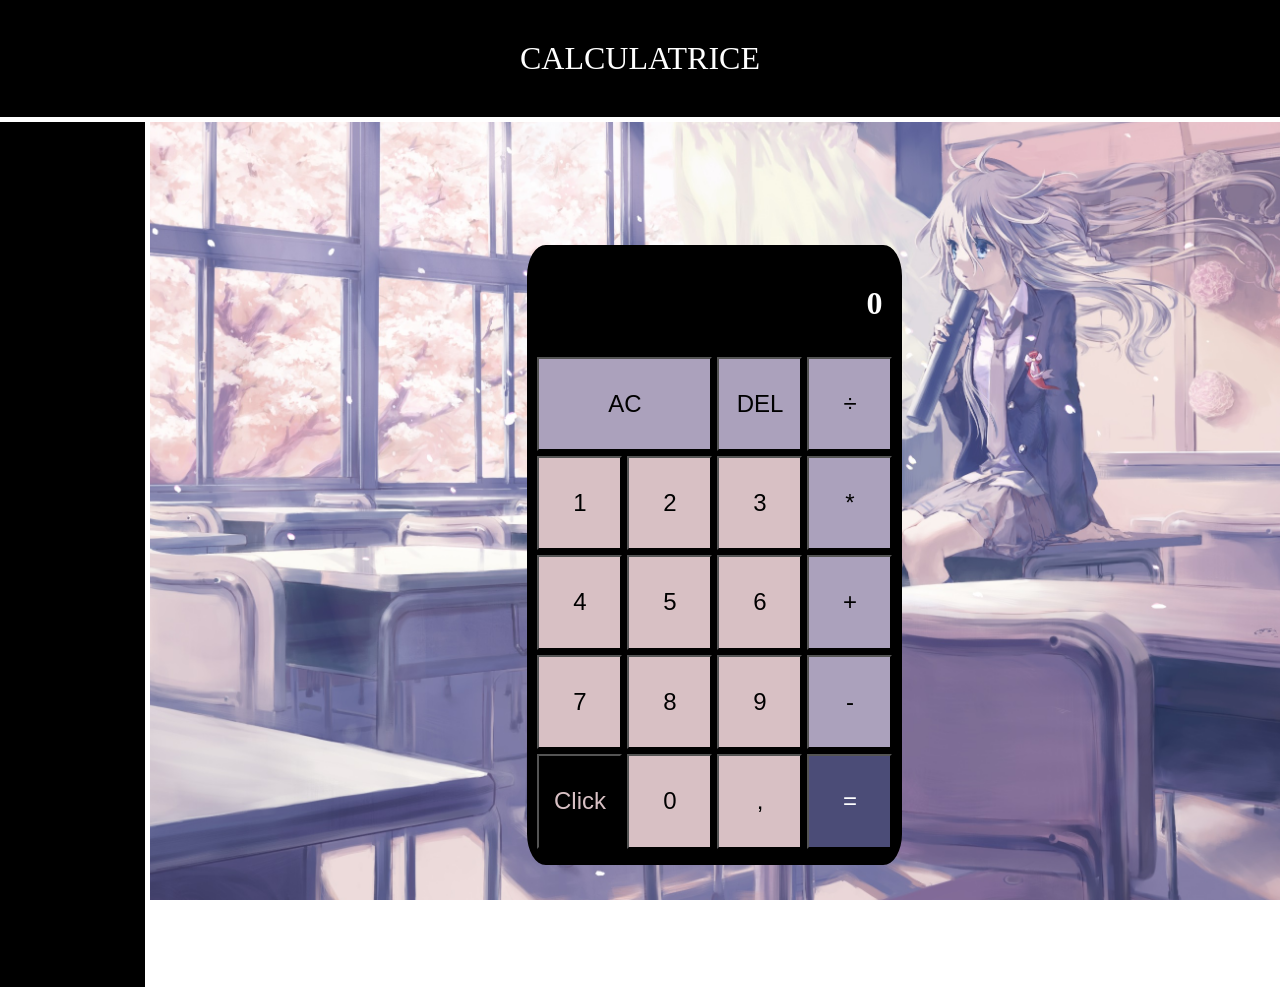
==== dm.html @ 5ca8788e "First commit" ====
<!DOCTYPE html>
<html lang="en">
<head>
    <meta charset="UTF-8">
    <meta http-equiv="X-UA-Compatible" content="IE=edge">
    <meta name="viewport" content="width=device-width, initial-scale=1.0">
    <title>Calculatrice</title>
    <link rel="stylesheet" href="style.css">
    <script type="text/javascript" src="script.js"></script>
</head>
<body>
    <div class="header">Calculatrice</div>
    <div class="aside"></div>
    <div class="main">
        <div class="calculatrice" id="templateCalc">
            <div id="entry">0</div>
            <div class="row_scientifique">
                <button type="button" onclick="Inverse()" class="scient" id="inverse">2nd</button>
                <button type="button" onclick="Convert()" class="scient" id="convert">deg</button>
                <button class="scient">sin</button>
                <button class="scient">cos</button>
                <button class="scient">tan</button>
                <button class="scient">X^y</button>
                <button class="scient">lg</button>
                <button class="scient">ln</button>
                <button class="scient">(</button>
                <button class="scient">)</button>
            </div>
            <div class="column_scientifique">
                <button class="scient">√X</button>
                <button class="scient">X!</button>
                <button class="scient">1/X</button>
                <button class="scient">π</button>
            </div>
            <div class="base">
                <button class="num_pad">1</button>
                <button class="num_pad">2</button>
                <button class="num_pad">3</button>
                <button class="num_pad">4</button>
                <button class="num_pad">5</button>
                <button class="num_pad">6</button>
                <button class="num_pad">7</button>
                <button class="num_pad">8</button>
                <button class="num_pad">9</button>
                <button class="num_pad">e</button>
                <button class="num_pad">0</button>
                <button class="num_pad">,</button>
                <button class="effacement column-span2">AC</button>
                <button class="effacement">DEL</button>
                <button class="operateur">÷</button>
                <button class="operateur">*</button>
                <button class="operateur">+</button>
                <button class="operateur">-</button>
                <button class="operateur" id="egal">=</button>
            </div>
            <button type="button" onclick="TemplateCalc()" id="click">Click</button>
        </div>
    </div>
    <div class="footer"></div> 
    
</body>
</html>
---- style.css ----
body {
    margin: 0;
    display: grid;
    grid-template-areas:
    'header header header header '
    'aside main main main';
    grid-auto-columns: 150px 1fr 1fr 1fr;
}

/* Titre en hau de page */
.header {
    grid-area: header;
    background-color: black;
    border-bottom: 5px solid white;
    padding: 40px;
    text-align: center;
    color: white;
    text-transform: uppercase;
    font-size: xx-large;
}

/* barre de navigation à gauche */
.aside {
    background-color: black;
    grid-area: aside;
    border-right: 5px solid white;
}

/* Contient une grille avec la calculatrice */
.main {
    display: grid;
    grid-area: main;
    height: 865px;
    background-image: url("Classroom.jpg");
    background-size: cover;
    background-attachment: fixed;
    /* Centre la calculatrice */
    justify-content: center;
    align-content: center;
}

.calculatrice, .calculatrice > * {
    display: grid;
    background-color: black;
    gap: 5px;
}

.calculatrice {
    height: 600px;
    width: 355px;
    border-radius: 5%;
    border: 10px solid black;
}

/* Nombre de colonnes et lignes de la calculatrice */
#templateCalc {
    grid-template-columns: repeat(4, 1fr);
    grid-template-rows: auto repeat(5, 1fr) 1px;
}

button {
    font-size: x-large;
    /* centre le texte */
    display: grid;
    place-content: center;
}

/* Grille contenant les touches de la calculatrice basique */
.base {
    grid-area: -7/-5/-2/-1;
    grid-template-columns: 1fr 1fr 1fr [operateur] 1fr;
    grid-template-rows: [effacement] repeat(5, 1fr);
    grid-auto-flow: dense;
}
.operateur {
    grid-column: operateur/-1;
    /* se place avant les autres objets*/
    order: -1;
}
.effacement {
    grid-row: effacement;
}
.column-span2 {
    grid-column-start: span 2;
}

.row_scientifique {
    grid-area: 2/1/4/-1;
    grid-template-columns: repeat(5, 1fr);
}
.column_scientifique {
    grid-area: 4/1/-3/2;
}


/* Fond de différentes couleurs en fonction du type de touche */

.num_pad {
    background-color: rgb(216,192,196);
}
.operateur, .effacement {
    background-color: rgb(171,161,188)
}
.scient {
    background-color: rgb(125,119,160)
}

/* Touches spéciales */

/* Bouton pour changer le type de la calculatrice */
#entry {
    grid-area: 1/1/2/-1;
    display: flex;
    color: white;
    font-size: xx-large;
    font-weight: bold;
    justify-content: flex-end;
    padding: 30px 10px;
}
#click {
    grid-area: -3/1/span 1/span 1;
    background-color: black;
    color: rgb(216,192,196);
}
#egal {
    background-color: rgb(75,76,119);
    color: white;
}
#convert, #inverse {
    background-color: black;
    color: rgb(125,119,160);
}
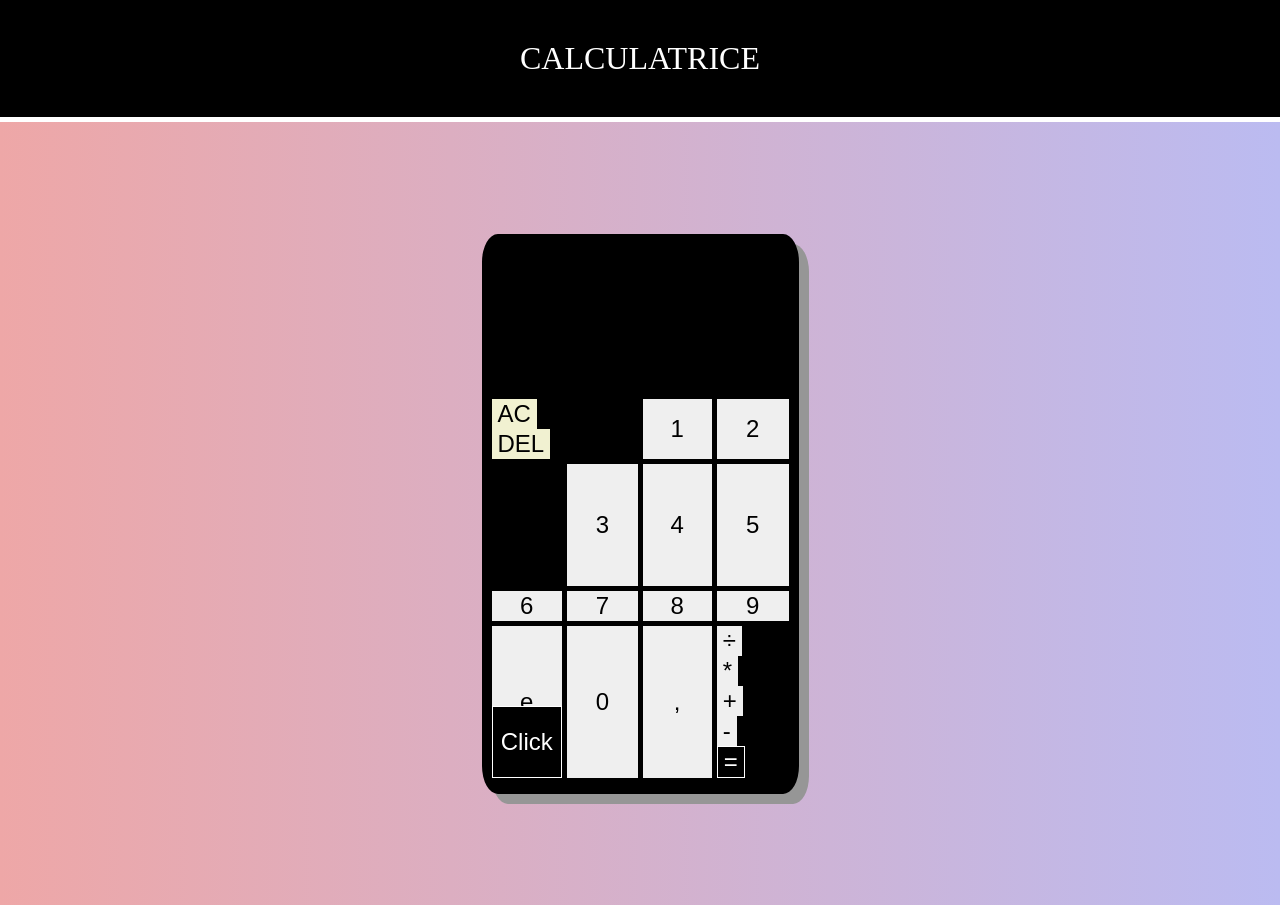
==== commit 946a0dbb: "New structure" ====
--- a/dm.html
+++ b/dm.html
@@ -13,45 +13,50 @@
     <div class="aside"></div>
     <div class="main">
         <div class="calculatrice" id="templateCalc">
-            <div id="entry">0</div>
+            <div class="output">0</div>
             <div class="row_scientifique">
                 <button type="button" onclick="Inverse()" class="scient" id="inverse">2nd</button>
                 <button type="button" onclick="Convert()" class="scient" id="convert">deg</button>
-                <button class="scient">sin</button>
-                <button class="scient">cos</button>
-                <button class="scient">tan</button>
-                <button class="scient">X^y</button>
-                <button class="scient">lg</button>
-                <button class="scient">ln</button>
-                <button class="scient">(</button>
-                <button class="scient">)</button>
+                <button>sin</button>
+                <button>cos</button>
+                <button>tan</button>
+                <button>X^y</button>
+                <button>lg</button>
+                <button>ln</button>
+                <button>(</button>
+                <button>)</button>
             </div>
             <div class="column_scientifique">
-                <button class="scient">√X</button>
-                <button class="scient">X!</button>
-                <button class="scient">1/X</button>
-                <button class="scient">π</button>
+                <button>√X</button>
+                <button>X!</button>
+                <button>1/X</button>
+                <button>π</button>
             </div>
             <div class="base">
-                <button class="num_pad">1</button>
-                <button class="num_pad">2</button>
-                <button class="num_pad">3</button>
-                <button class="num_pad">4</button>
-                <button class="num_pad">5</button>
-                <button class="num_pad">6</button>
-                <button class="num_pad">7</button>
-                <button class="num_pad">8</button>
-                <button class="num_pad">9</button>
-                <button class="num_pad">e</button>
-                <button class="num_pad">0</button>
-                <button class="num_pad">,</button>
-                <button class="effacement column-span2">AC</button>
-                <button class="effacement">DEL</button>
-                <button class="operateur">÷</button>
-                <button class="operateur">*</button>
-                <button class="operateur">+</button>
-                <button class="operateur">-</button>
-                <button class="operateur" id="egal">=</button>
+                <div class="clean">
+                    <button class="column-span2">AC</button>
+                    <button>DEL</button>
+                </div>
+                <div class="number"></div>
+                    <button>1</button>
+                    <button>2</button>
+                    <button>3</button>
+                    <button>4</button>
+                    <button>5</button>
+                    <button>6</button>
+                    <button>7</button>
+                    <button>8</button>
+                    <button>9</button>
+                    <button>e</button>
+                    <button>0</button>
+                    <button>,</button>
+                <div class="operator">
+                    <button>÷</button>
+                    <button>*</button>
+                    <button>+</button>
+                    <button>-</button>
+                    <button id="egal">=</button>
+                </div>
             </div>
             <button type="button" onclick="TemplateCalc()" id="click">Click</button>
         </div>
--- a/style.css
+++ b/style.css
@@ -1,10 +1,5 @@
 body {
     margin: 0;
-    display: grid;
-    grid-template-areas:
-    'header header header header '
-    'aside main main main';
-    grid-auto-columns: 150px 1fr 1fr 1fr;
 }
 
 /* Titre en hau de page */
@@ -19,24 +14,14 @@
     font-size: xx-large;
 }
 
-/* barre de navigation à gauche */
-.aside {
-    background-color: black;
-    grid-area: aside;
-    border-right: 5px solid white;
-}
-
 /* Contient une grille avec la calculatrice */
 .main {
     display: grid;
     grid-area: main;
-    height: 865px;
-    background-image: url("Classroom.jpg");
-    background-size: cover;
-    background-attachment: fixed;
+    height: 87vh;
+    background-image: linear-gradient(to right, rgb(238, 167, 167), rgb(187, 187, 241));
     /* Centre la calculatrice */
-    justify-content: center;
-    align-content: center;
+    place-content: center;
 }
 
 .calculatrice, .calculatrice > * {
@@ -46,16 +31,17 @@
 }
 
 .calculatrice {
-    height: 600px;
-    width: 355px;
+    height: 60vh;
+    width: 33vh;
     border-radius: 5%;
     border: 10px solid black;
+    box-shadow: 10px 10px rgb(150, 150, 150);
 }
 
 /* Nombre de colonnes et lignes de la calculatrice */
 #templateCalc {
     grid-template-columns: repeat(4, 1fr);
-    grid-template-rows: auto repeat(5, 1fr) 1px;
+    grid-template-rows: minmax(150px, auto) repeat(5, 1fr) 1px;
 }
 
 button {
@@ -63,23 +49,29 @@
     /* centre le texte */
     display: grid;
     place-content: center;
+    border: none;
 }
 
-/* Grille contenant les touches de la calculatrice basique */
+/* Grille contenant des grilles de la calculatrice basique */
 .base {
     grid-area: -7/-5/-2/-1;
-    grid-template-columns: 1fr 1fr 1fr [operateur] 1fr;
-    grid-template-rows: [effacement] repeat(5, 1fr);
-    grid-auto-flow: dense;
+    grid-template-areas: "clean clean"
+                         "number operaor";
+    grid-template-rows: 1fr 3fr;
 }
-.operateur {
-    grid-column: operateur/-1;
-    /* se place avant les autres objets*/
-    order: -1;
+
+.clean {
+    grid-area: clean;
 }
-.effacement {
-    grid-row: effacement;
+
+.number {
+    grid-area: number;
 }
+
+.operator {
+    grid-area: operator;
+}
+
 .column-span2 {
     grid-column-start: span 2;
 }
@@ -92,17 +84,16 @@
     grid-area: 4/1/-3/2;
 }
 
-
 /* Fond de différentes couleurs en fonction du type de touche */
 
-.num_pad {
-    background-color: rgb(216,192,196);
+.number > * {
+    background-color: rgb(227, 157, 236);
 }
-.operateur, .effacement {
-    background-color: rgb(171,161,188)
+.operateur > *, .clean > * {
+    background-color: rgb(241, 241, 209);
 }
-.scient {
-    background-color: rgb(125,119,160)
+.row_scientifique > *, .column_scientifique > * {
+    background-color: rgb(123, 123, 241);
 }
 
 /* Touches spéciales */
@@ -119,14 +110,9 @@
 }
 #click {
     grid-area: -3/1/span 1/span 1;
+}
+#convert, #inverse, #click, #egal {
     background-color: black;
-    color: rgb(216,192,196);
-}
-#egal {
-    background-color: rgb(75,76,119);
     color: white;
-}
-#convert, #inverse {
-    background-color: black;
-    color: rgb(125,119,160);
+    border: 1px solid white;
 }
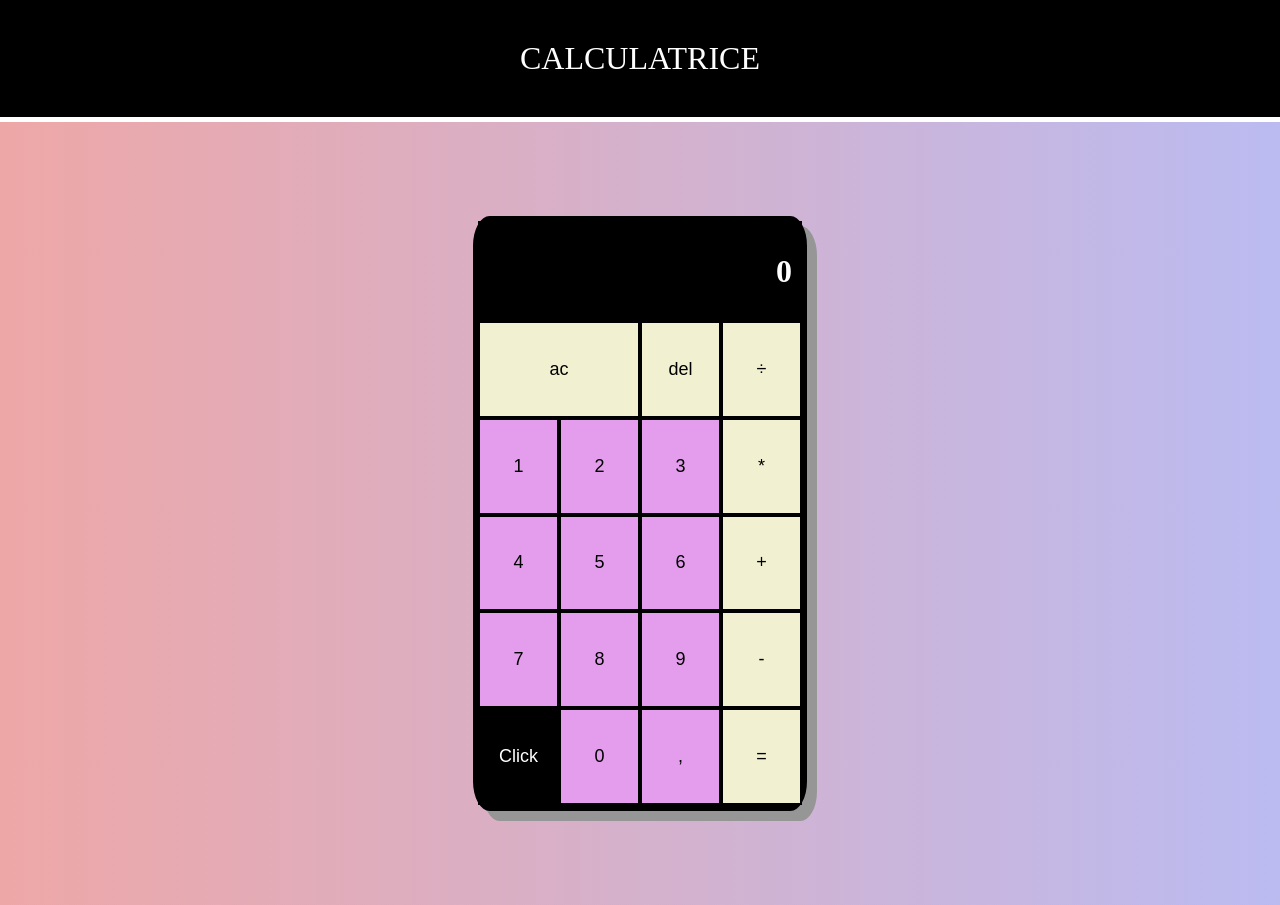
==== commit ac9bebd5: "New structure finished" ====
--- a/dm.html
+++ b/dm.html
@@ -10,23 +10,22 @@
 </head>
 <body>
     <div class="header">Calculatrice</div>
-    <div class="aside"></div>
     <div class="main">
         <div class="calculatrice" id="templateCalc">
             <div class="output">0</div>
             <div class="row_scientifique">
-                <button type="button" onclick="Inverse()" class="scient" id="inverse">2nd</button>
                 <button type="button" onclick="Convert()" class="scient" id="convert">deg</button>
                 <button>sin</button>
                 <button>cos</button>
                 <button>tan</button>
-                <button>X^y</button>
                 <button>lg</button>
                 <button>ln</button>
                 <button>(</button>
                 <button>)</button>
             </div>
             <div class="column_scientifique">
+                <button type="button" onclick="Inverse()" class="scient" id="inverse">2nd</button>
+                <button>X^y</button>
                 <button>√X</button>
                 <button>X!</button>
                 <button>1/X</button>
@@ -34,10 +33,10 @@
             </div>
             <div class="base">
                 <div class="clean">
-                    <button class="column-span2">AC</button>
-                    <button>DEL</button>
+                    <button>ac</button>
+                    <button>del</button>
                 </div>
-                <div class="number"></div>
+                <div class="number">
                     <button>1</button>
                     <button>2</button>
                     <button>3</button>
@@ -50,18 +49,17 @@
                     <button>e</button>
                     <button>0</button>
                     <button>,</button>
+                </div>
                 <div class="operator">
                     <button>÷</button>
                     <button>*</button>
                     <button>+</button>
                     <button>-</button>
-                    <button id="egal">=</button>
+                    <button>=</button>
                 </div>
             </div>
             <button type="button" onclick="TemplateCalc()" id="click">Click</button>
         </div>
-    </div>
-    <div class="footer"></div> 
-    
+    </div> 
 </body>
 </html>
--- a/style.css
+++ b/style.css
@@ -24,64 +24,62 @@
     place-content: center;
 }
 
-.calculatrice, .calculatrice > * {
+.calculatrice, .calculatrice > *, .base > *{
     display: grid;
     background-color: black;
-    gap: 5px;
 }
 
 .calculatrice {
-    height: 60vh;
-    width: 33vh;
+    height: 65vh;
+    width: 36vh;
     border-radius: 5%;
-    border: 10px solid black;
+    border: 5px solid black;
     box-shadow: 10px 10px rgb(150, 150, 150);
 }
 
 /* Nombre de colonnes et lignes de la calculatrice */
 #templateCalc {
     grid-template-columns: repeat(4, 1fr);
-    grid-template-rows: minmax(150px, auto) repeat(5, 1fr) 1px;
+    grid-template-rows: minmax(100px, auto) repeat(5, 1fr) 1px;
 }
 
 button {
-    font-size: x-large;
+    font-size: large;
     /* centre le texte */
     display: grid;
     place-content: center;
-    border: none;
+    border: 2px solid black;
 }
 
 /* Grille contenant des grilles de la calculatrice basique */
 .base {
     grid-area: -7/-5/-2/-1;
-    grid-template-areas: "clean clean"
-                         "number operaor";
-    grid-template-rows: 1fr 3fr;
+    grid-template-areas: "clean operator"
+                         "number operator";
+    grid-template-columns: 3fr 1fr;
+    grid-template-rows: 1fr 4fr;
 }
 
 .clean {
     grid-area: clean;
+    grid-template-columns: 2fr 1fr;
 }
 
 .number {
     grid-area: number;
+    grid-template-columns: repeat(3, 1fr);
 }
 
 .operator {
     grid-area: operator;
 }
 
-.column-span2 {
-    grid-column-start: span 2;
-}
-
 .row_scientifique {
-    grid-area: 2/1/4/-1;
-    grid-template-columns: repeat(5, 1fr);
+    grid-area: 2/2/4/-1;
+    grid-template-columns: repeat(4, 1fr);
 }
 .column_scientifique {
-    grid-area: 4/1/-3/2;
+    grid-area: 2/1/-3/2;
 }
 
 /* Fond de différentes couleurs en fonction du type de touche */
@@ -89,7 +87,7 @@
 .number > * {
     background-color: rgb(227, 157, 236);
 }
-.operateur > *, .clean > * {
+.operator > *, .clean > * {
     background-color: rgb(241, 241, 209);
 }
 .row_scientifique > *, .column_scientifique > * {
@@ -99,20 +97,20 @@
 /* Touches spéciales */
 
 /* Bouton pour changer le type de la calculatrice */
-#entry {
+.output {
     grid-area: 1/1/2/-1;
     display: flex;
     color: white;
     font-size: xx-large;
     font-weight: bold;
     justify-content: flex-end;
+    align-items: center;
     padding: 30px 10px;
 }
 #click {
     grid-area: -3/1/span 1/span 1;
 }
-#convert, #inverse, #click, #egal {
+#convert, #inverse, #click {
     background-color: black;
     color: white;
-    border: 1px solid white;
 }
